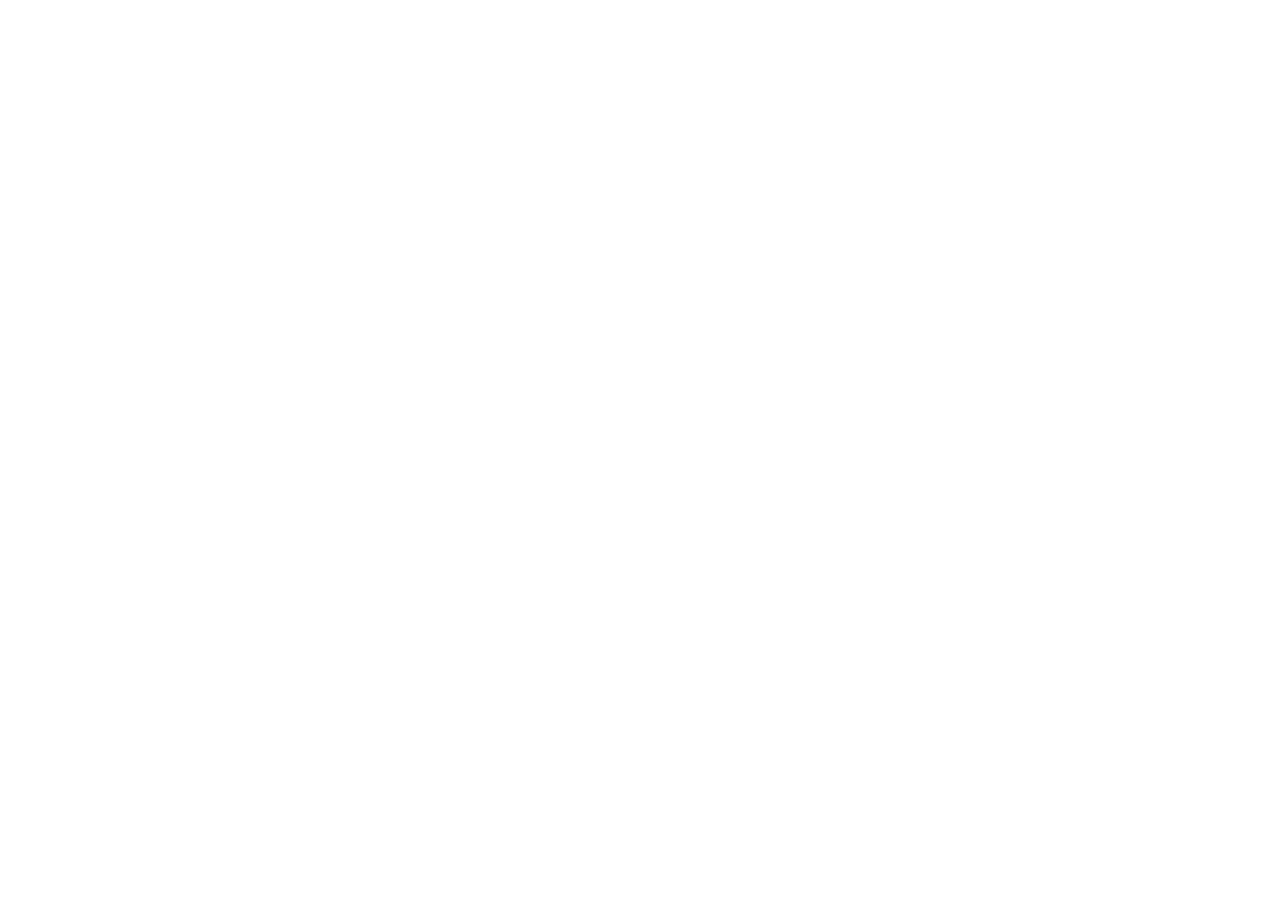
==== index.html @ 64ae5860 "project created" ====
<!DOCTYPE html>
<html lang="en">
<head>
    <meta charset="UTF-8">
    <meta name="viewport" content="width=device-width, initial-scale=1.0">
    <title>OOPS</title>
</head>
<body>
    


    <script src="./app.js"></script>
</body>
</html>
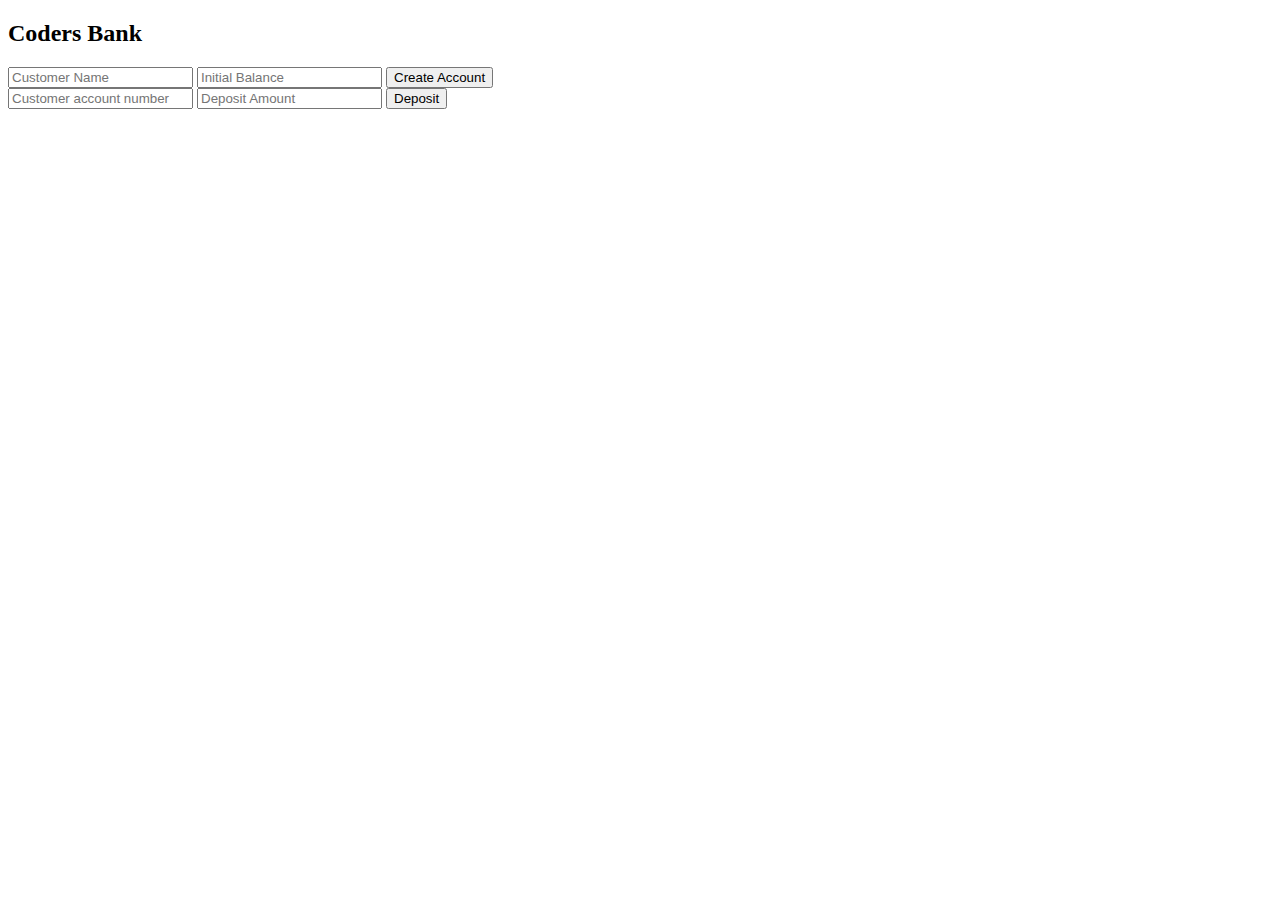
==== commit 862df733: "clas 1 constructor done" ====
--- a/index.html
+++ b/index.html
@@ -1,14 +1,25 @@
 <!DOCTYPE html>
 <html lang="en">
-<head>
-    <meta charset="UTF-8">
-    <meta name="viewport" content="width=device-width, initial-scale=1.0">
+  <head>
+    <meta charset="UTF-8" />
+    <meta name="viewport" content="width=device-width, initial-scale=1.0" />
     <title>OOPS</title>
-</head>
-<body>
-    
+  </head>
+  <body>
+    <h2>Coders Bank</h2>
 
+    <form id="accountForm">
+      <input type="text" id="customerName" placeholder="Customer Name" />
+      <input type="number" id="balance" placeholder="Initial Balance" />
+      <button>Create Account</button>
+    </form>
+
+    <form id="depositForm">
+      <input type="text" id="accountNumber" placeholder="Customer account number" />
+      <input type="number" id="depositAmount" placeholder="Deposit Amount" />
+      <button>Deposit</button>
+    </form>
 
     <script src="./app.js"></script>
-</body>
-</html>+  </body>
+</html>
